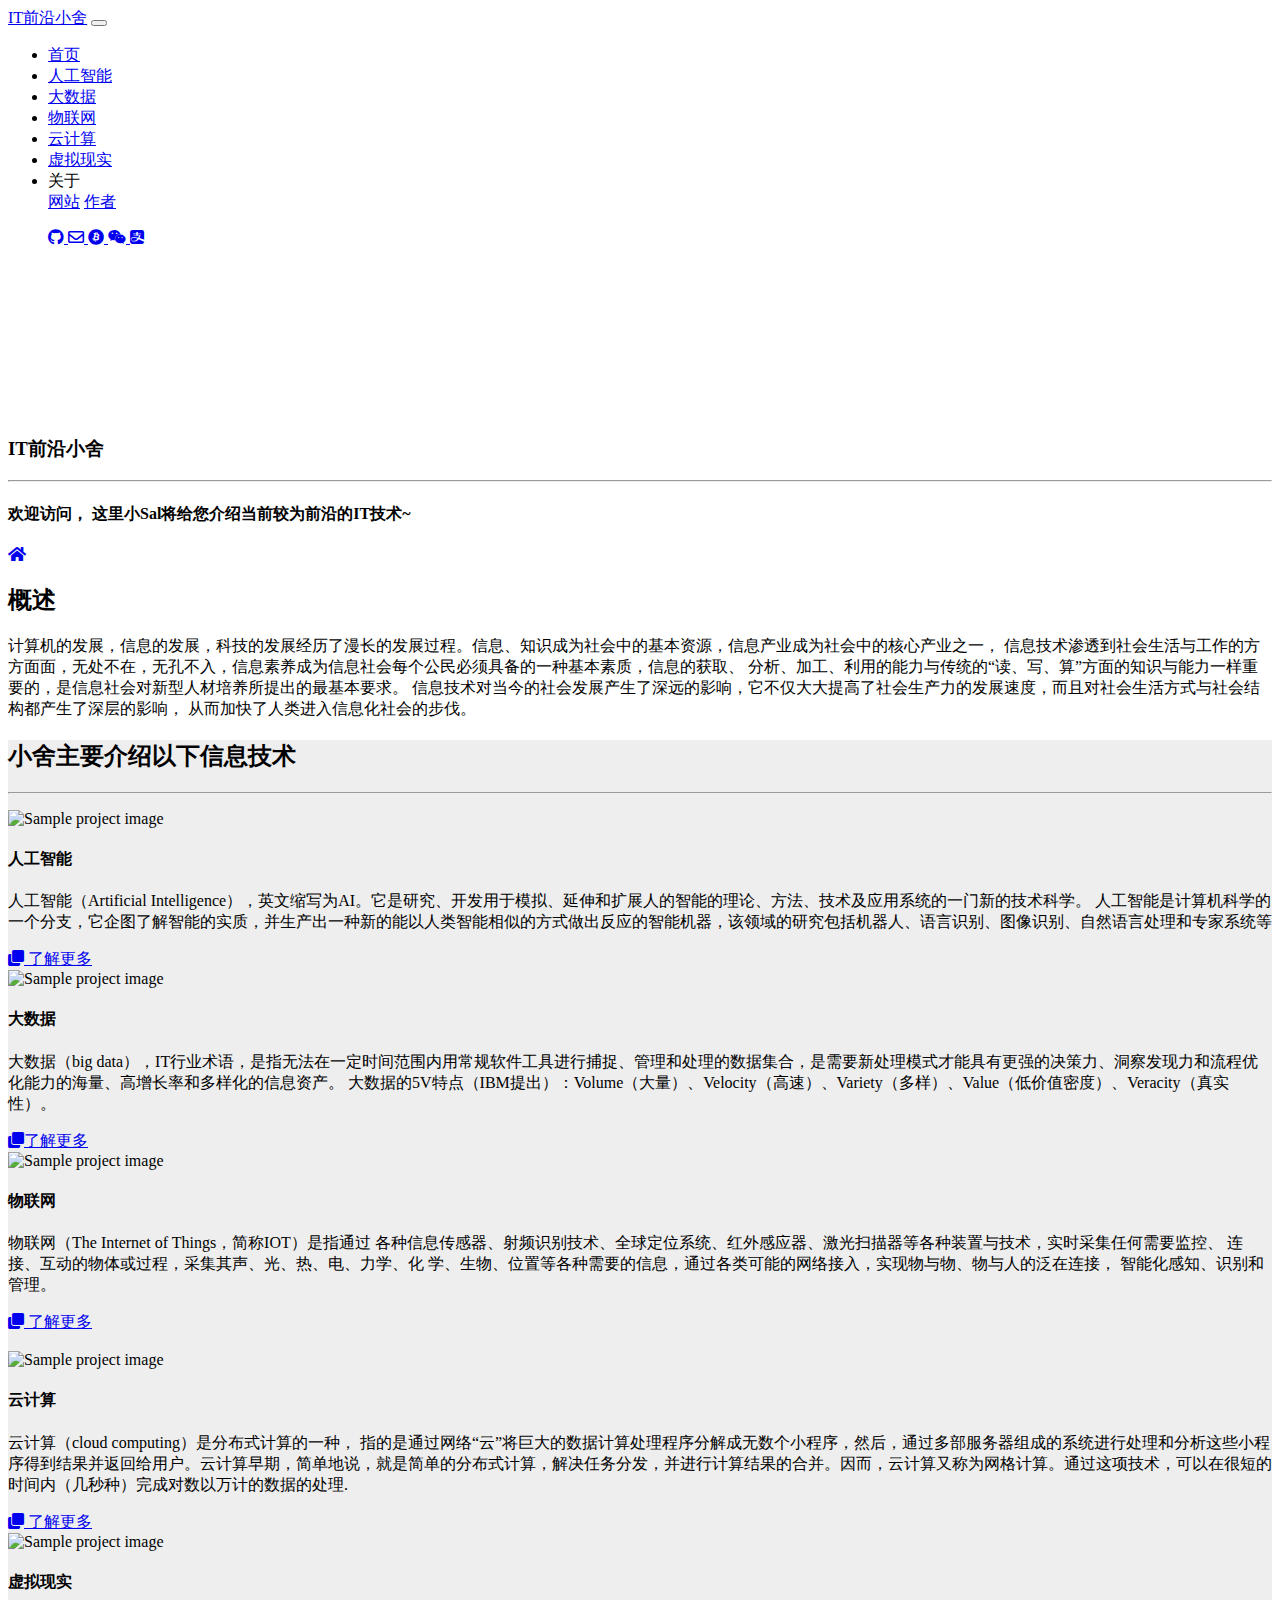
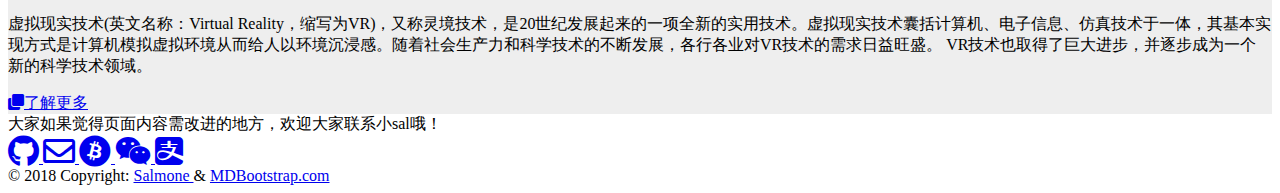
==== index.html @ 98bf97cb "2" ====
<!DOCTYPE html>
<html>
<head>
  <meta charset="UTF-8">
  <meta name="viewport" content="width=device-width, initial-scale=1, shrink-to-fit=no">
  <meta http-equiv="x-ua-compatible" content="ie=edge">
  <title>IT前沿小舍</title>
  <!-- MDB icon -->
  <link rel="icon" href="img/data.png" type="image/png">
  <!-- Font Awesome -->
  <link rel="stylesheet" href="https://use.fontawesome.com/releases/v5.11.2/css/all.css">
  <!-- Bootstrap core CSS -->
  <link rel="stylesheet" href="css/bootstrap.min.css">
  <!-- Material Design Bootstrap -->
  <link rel="stylesheet" href="css/mdb.min.css">
  <!-- Your custom styles (optional) -->
  <link rel="stylesheet" href="css/style.css">
</head>


<body>
  <!-- Start your project here-->  

<header>
  <!-- Navbar -->
  <nav class="navbar navbar-expand-lg navbar-dark fixed-top scrolling-navbar">
    <div class="container">
      <a class="navbar-brand" href="#home">IT前沿小舍</a>
      <button class="navbar-toggler" type="button" data-toggle="collapse" data-target="#navbarTogglerDemo02"
        aria-controls="navbarTogglerDemo02" aria-expanded="false" aria-label="Toggle navigation">
        <span class="navbar-toggler-icon"></span>
      </button>

      <div class="collapse navbar-collapse" id="navbarTogglerDemo02">

        <ul class="navbar-nav mr-auto">
          <li class="nav-item active">
            <a class="nav-link" href="index.html">首页
            </a>
          </li>
          <li class="nav-item">
            <a class="nav-link" href="ai.html" data-offset="90">人工智能 </a>
          </li>
          
          <li class="nav-item">
            <a class="nav-link" href="bigdata.html" data-offset="90">大数据</a>
          </li>
          <li class="nav-item">
            <a class="nav-link" href="tiot.html" data-offset="90">物联网</a>
          </li>
          <li class="nav-item">
            <a class="nav-link" href="cloudcomputing.html" data-offset="30">云计算</a>
          </li>
          <li class="nav-item">
            <a class="nav-link" href="vr.html" data-offset="90">虚拟现实</a>
          </li>
          <li class="nav-item dropdown">
              <a class="nav-link dropdown-toggle" id="navbarDropdownMenuLink" data-toggle="dropdown"
                aria-haspopup="true" aria-expanded="false">关于</a>
              <div class="dropdown-menu dropdown-primary" aria-labelledby="navbarDropdownMenuLink">
                <a class="dropdown-item" href="https://github.com/Salmooo/Emerging_IT" target="_blank">网站</a>
                <a class="dropdown-item" href="https://salmooo.github.io/Blog/html/index.html" target="_blank">作者</a>
              </div>
            </li>
        </ul>

        <!-- Social Icon  -->
        <ul class="navbar-nav nav-flex-icons">
                    <a class="tw-ic " href="https://github.com/Salmooo" target="_blank">
              <i class="fab fa-github white-text mr-4 "> </i>
            </a>
            <a class="gplus-ic" href="mailto:salmooo.x@gmail.com" target="_blank">
              <i class="far fa-envelope white-text mr-4 "> </i>
            </a>
            <a class="li-ic " href="https://salmooo.github.io/" target="_blank">
              <i class="fab fa-bitcoin white-text mr-4 "> </i>
            <a class="fb-ic ml-0" href="img/weixin.png" target="_blank">
              <i class="fab fa-weixin white-text mr-4 "> </i>
            </a>
            <a class="fb-ic ml-0" href="img/alipay.jpg" target="_blank">
              <i class="fab fa-alipay white-text mr-4 "> </i>
            </a>
        </ul>
      </div>
    </div>
  </nav>
  <!-- Navbar -->

  <!-- Full Page Intro -->
  <div class="view">
    <video class="video-intro" poster="img/cover.png" playsinline autoplay
      muted loop>
      <source src="img/cover.mp4" type="video/mp4">
    </video>

    <!-- Mask & flexbox options-->
    <div class="mask rgba-gradient d-flex justify-content-center align-items-center">
      <!-- Content -->
      <div class="container px-md-3 px-sm-0">
        <!--Grid row-->
        <div class="row wow fadeIn">
          <!--Grid column-->
          <div class="col-md-12 mb-4 white-text text-center wow fadeIn">
            <h3 class="display-3 font-weight-bold white-text mb-0 pt-md-5 pt-5">IT前沿小舍</h3>
            <hr class="hr-light my-4 w-75">
            <h4 class="subtext-header mt-2 mb-4">欢迎访问，
            这里小Sal将给您介绍当前较为前沿的IT技术~</h4>
            <a href="#about" class="btn btn-rounded btn-outline-white ">
              <i class="fas fa-home "></i> 
            </a>
          </div>
          <!--Grid column-->
        </div>
        <!--Grid row-->
      </div>
      <!-- Content -->
    </div>
    <!-- Mask & flexbox options-->
  </div>
  <!-- Full Page Intro -->
</header>

<!--Main layout-->
<main>


 <!--Section: about-->
<section id="about" class="py-5">
  <!-- Container -->
  <div class="container">
    <!-- Section heading -->
    <h2 class="h1-responsive font-weight-bold text-center mb-5">概述</h2>
    <!-- Section description -->
    <p class="lead grey-text text-center w-responsive mx-auto mb-5">  
    计算机的发展，信息的发展，科技的发展经历了漫长的发展过程。信息、知识成为社会中的基本资源，信息产业成为社会中的核心产业之一，
    信息技术渗透到社会生活与工作的方方面面，无处不在，无孔不入，信息素养成为信息社会每个公民必须具备的一种基本素质，信息的获取、
    分析、加工、利用的能力与传统的“读、写、算”方面的知识与能力一样重要的，是信息社会对新型人材培养所提出的最基本要求。
    信息技术对当今的社会发展产生了深远的影响，它不仅大大提高了社会生产力的发展速度，而且对社会生活方式与社会结构都产生了深层的影响，
    从而加快了人类进入信息化社会的步伐。<br>
    </p>

   </div>
</section>
<!--Section: about-->




<!--Section: projects-->
<section id="projects" class="text-center py-5" style="background-color: #eee;">  

  <!-- Container -->
  <div class="container">

    <!-- Section heading -->
    <h2 class="h1-responsive font-weight-bold mb-5">小舍主要介绍以下信息技术</h2>
    <!-- Section description -->
    <p class="grey-text w-responsive mx-auto mb-5"> <hr></p>

    <!-- Grid row -->
    <div class="row text-center">

      <!-- Grid column -->
      <div class="col-lg-4 col-md-12 mb-lg-0 mb-4">
        <!--Featured image-->
        <div class="view overlay rounded z-depth-1">
          <img src="img/ai/1.jpg" class="img-fluid"
            alt="Sample project image">
          <a>
            <div class="mask rgba-white-slight"></div>
          </a>
          <!--Excerpt-->
          <div class="card-body pb-2">
            <h4 class="font-weight-bold my-3">人工智能</h4>
            <p class="grey-text">人工智能（Artificial Intelligence），英文缩写为AI。它是研究、开发用于模拟、延伸和扩展人的智能的理论、方法、技术及应用系统的一门新的技术科学。
            人工智能是计算机科学的一个分支，它企图了解智能的实质，并生产出一种新的能以人类智能相似的方式做出反应的智能机器，该领域的研究包括机器人、语言识别、图像识别、自然语言处理和专家系统等
            </p>
            <a class="btn btn-black btn-sm" href="ai.html"><i class="fas fa-clone left"></i> 了解更多 </a>
          </div>
        </div>
      </div>
      <!-- Grid column -->

      <!-- Grid column -->
      <div class="col-lg-4 col-md-6 mb-md-0 mb-4">
        <!--Featured image-->
        <div class="view overlay rounded z-depth-1">
          <img src="img/bd/1.jpg" class="img-fluid"
            alt="Sample project image">
          <a>
            <div class="mask rgba-white-slight"></div>
          </a>
          <!--Excerpt-->
          <div class="card-body pb-2">
            <h4 class="font-weight-bold my-3">大数据</h4>
            <p class="grey-text">大数据（big data），IT行业术语，是指无法在一定时间范围内用常规软件工具进行捕捉、管理和处理的数据集合，是需要新处理模式才能具有更强的决策力、洞察发现力和流程优化能力的海量、高增长率和多样化的信息资产。
            大数据的5V特点（IBM提出）：Volume（大量）、Velocity（高速）、Variety（多样）、Value（低价值密度）、Veracity（真实性）。
            </p>
            <a class="btn btn-black btn-sm" href="bigdata.html"><i class="fas fa-clone left"></i>了解更多</a>
          </div>
        </div>
      </div>
      <!-- Grid column -->

      <!-- Grid column -->
      <div class="col-lg-4 col-md-6">
        <!--Featured image-->
        <div class="view overlay rounded z-depth-1">
          <img src="img/iot/1.jpg" class="img-fluid"
            alt="Sample project image">
          <a>
            <div class="mask rgba-white-slight"></div>
          </a>
          <!--Excerpt-->
          <div class="card-body pb-2">
            <h4 class="font-weight-bold my-3">物联网</h4>
            <p class="grey-text">物联网（The Internet of Things，简称IOT）是指通过 各种信息传感器、射频识别技术、全球定位系统、红外感应器、激光扫描器等各种装置与技术，实时采集任何需要监控、 连接、互动的物体或过程，采集其声、光、热、电、力学、化 学、生物、位置等各种需要的信息，通过各类可能的网络接入，实现物与物、物与人的泛在连接， 智能化感知、识别和管理。
            </p>
            <a class="btn btn-black btn-sm" href="tiot.html"><i class="fas fa-clone left"></i> 了解更多</a>
          </div>
        </div>
      </div>
      <!-- Grid column -->
    </div>
    <!-- Grid row -->
   <br/>

    <!-- Grid row -->
    <div class="row text-center">

      <!-- Grid column -->
      <div class="col-lg-4 col-md-12 mb-lg-0 mb-4 offset-md-2">
        <!--Featured image-->
        <div class="view overlay rounded z-depth-1">
          <img src="img/yc/2.jpg" class="img-fluid"
            alt="Sample project image">
          <a>
            <div class="mask rgba-white-slight"></div>
          </a>
          <!--Excerpt-->
          <div class="card-body pb-">
            <h4 class="font-weight-bold my-3">云计算</h4>
            <p class="grey-text">云计算（cloud computing）是分布式计算的一种，
            指的是通过网络“云”将巨大的数据计算处理程序分解成无数个小程序，然后，通过多部服务器组成的系统进行处理和分析这些小程序得到结果并返回给用户。云计算早期，简单地说，就是简单的分布式计算，解决任务分发，并进行计算结果的合并。因而，云计算又称为网格计算。通过这项技术，可以在很短的时间内（几秒种）完成对数以万计的数据的处理.

            </p>
            <a class="btn btn-black btn-sm" href="cloudcomputing.html"><i class="fas fa-clone left"></i> 了解更多 </a>
          </div>
        </div>
      </div>
      <!-- Grid column -->

      <!-- Grid column -->
      <div class="col-lg-4 col-md-6 mb-md-0 mb-4">
        <!--Featured image-->
        <div class="view overlay rounded z-depth-1">
          <img src="img/vr/1.jpg" class="img-fluid"
            alt="Sample project image">
          <a>
            <div class="mask rgba-white-slight"></div>
          </a>
          <!--Excerpt-->
          <div class="card-body pb-2">
            <h4 class="font-weight-bold my-3">虚拟现实</h4>
            <p class="grey-text">虚拟现实技术(英文名称：Virtual Reality，缩写为VR)，又称灵境技术，是20世纪发展起来的一项全新的实用技术。虚拟现实技术囊括计算机、电子信息、仿真技术于一体，其基本实现方式是计算机模拟虚拟环境从而给人以环境沉浸感。随着社会生产力和科学技术的不断发展，各行各业对VR技术的需求日益旺盛。
            VR技术也取得了巨大进步，并逐步成为一个新的科学技术领域。
            </p>
            <a class="btn btn-black btn-sm" href="vr.html"><i class="fas fa-clone left"></i>了解更多</a>
          </div>
        </div>
      </div>
      <!-- Grid column -->
    </div>
    <!-- Grid row -->
  </div>
  <!-- Container -->
</section>
<!--Section: projects-->

</main>
<!--Main layout-->


  <!-- Footer -->
  <footer class="page-footer unique-color-dark">

    <div class="dark-color">
      <div class="container">
        <!--Grid row-->
        <div class="row py-4 d-flex align-items-center">
          <!--Grid column-->
          <div class="font-weight-bold col-md-12 col-lg-12 col-xl-12 mb-12 text-center">
          大家如果觉得页面内容需改进的地方，欢迎大家联系小sal哦！
          </div>
          <!--Grid column-->
        </div>
        <!--Grid row-->
      </div>
    </div>
    
              <!--Grid column-->
          <div class="col-md-12 col-lg-12 text-center">
            <!--Twitter-->
            <a class="tw-ic " href="https://github.com/Salmooo" target="_blank">
              <i class="fab fa-github white-text mr-4 fa-2x"> </i>
            </a>
            <a class="gplus-ic" href="mailto:salmooo.x@gmail.com" target="_blank">
              <i class="far fa-envelope white-text mr-4 fa-2x"> </i>
            </a>
            <a class="li-ic " href="https://salmooo.github.io/" target="_blank">
              <i class="fab fa-bitcoin white-text mr-4 fa-2x"> </i>
            <a class="fb-ic ml-0" href="img/weixin.png" target="_blank">
              <i class="fab fa-weixin white-text mr-4 fa-2x"> </i>
            </a>
            <a class="fb-ic ml-0" href="img/alipay.jpg" target="_blank">
              <i class="fab fa-alipay white-text mr-4 fa-2x"> </i>
            </a>

          </div>
          <!--Grid column-->
    <!--/.Footer Links-->

    <!-- Copyright -->
    <div class="footer-copyright text-center py-3">© 2018 Copyright:
      <a href="https://salmooo.github.io/Blog/html/index.html"> Salmone </a> &  <a href="https://mdbootstrap.com/">  MDBootstrap.com</a>
    </div>
    <!-- Copyright -->

  </footer>
  <!-- Footer -->


  <!-- End your project here -->


  <!-- jQuery -->
  <script type="text/javascript" src="js/jquery.min.js"></script>
  <!-- Bootstrap tooltips -->
  <script type="text/javascript" src="js/popper.min.js"></script>
  <!-- Bootstrap core JavaScript -->
  <script type="text/javascript" src="js/bootstrap.min.js"></script>
  <!-- MDB core JavaScript -->
  <script type="text/javascript" src="js/mdb.min.js"></script>
  <!-- Your custom scripts (optional) -->
  <script type="text/javascript"></script>

</body>
</html>
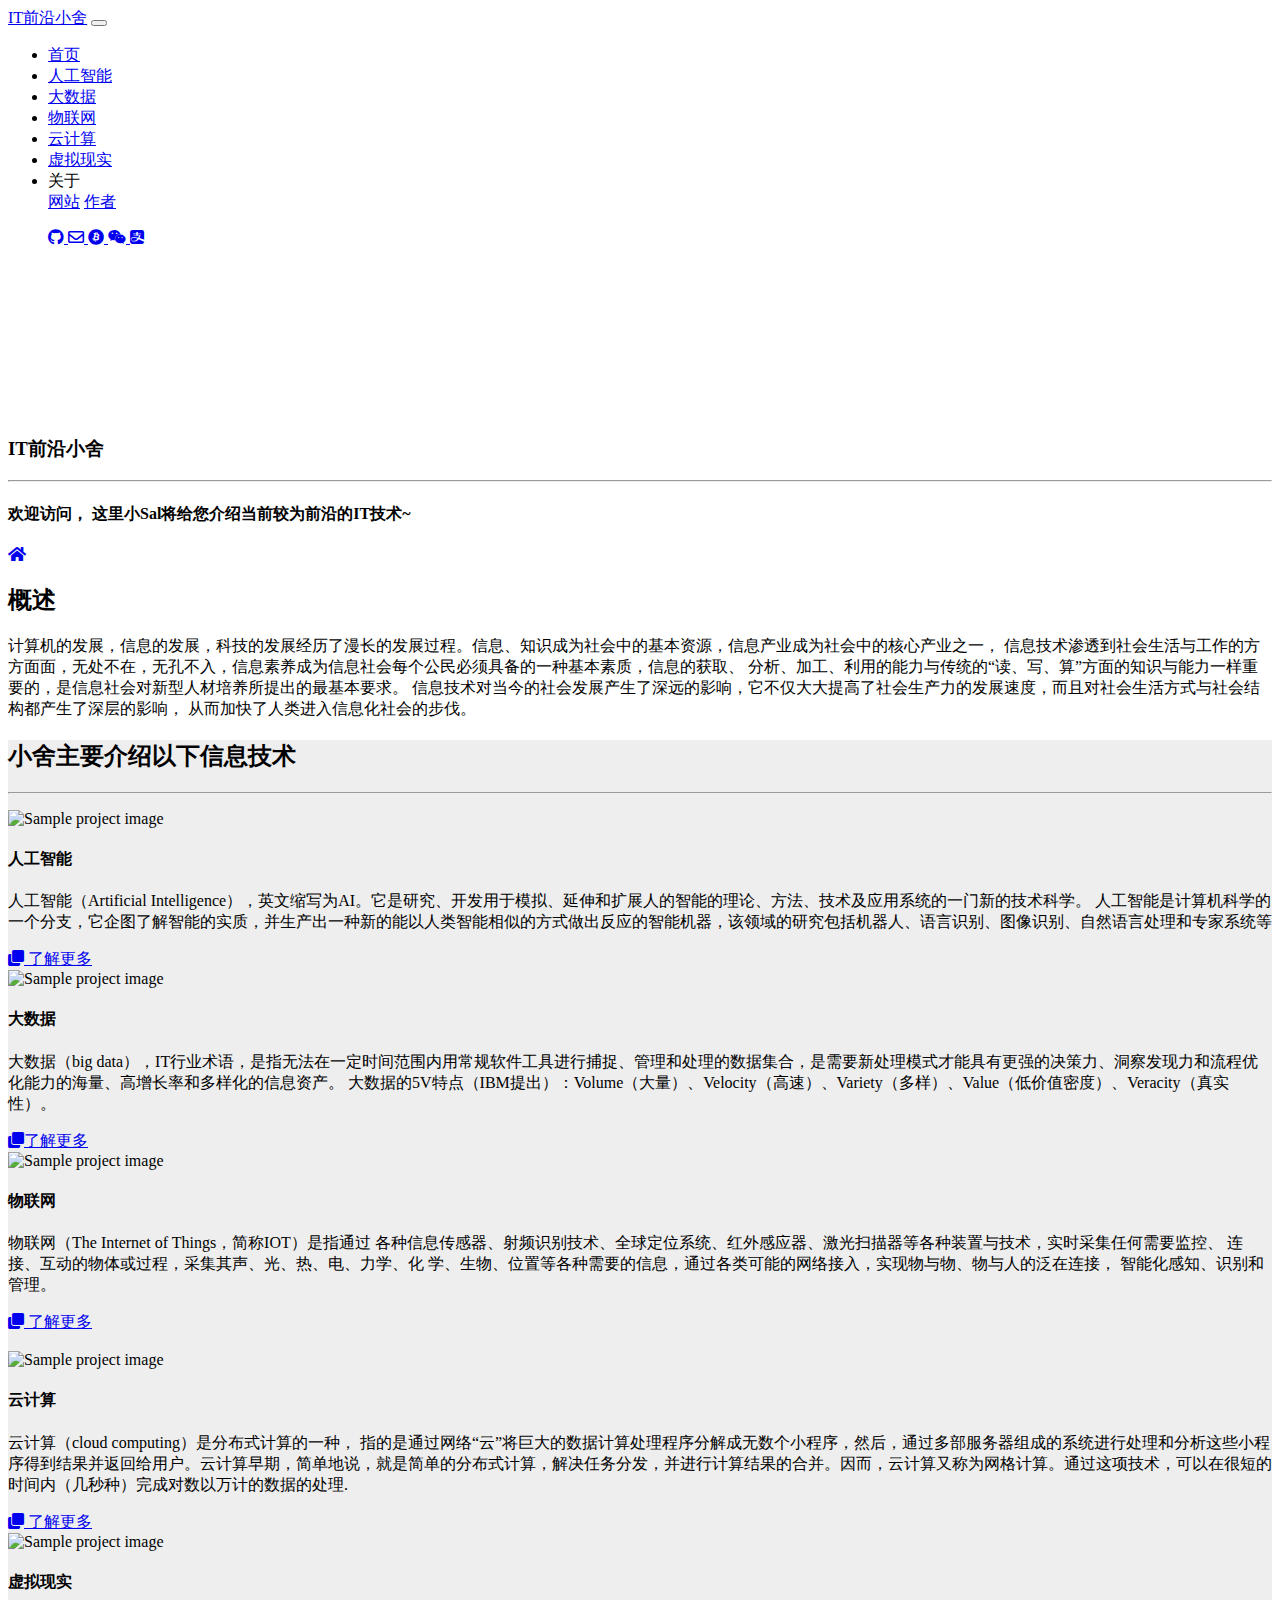
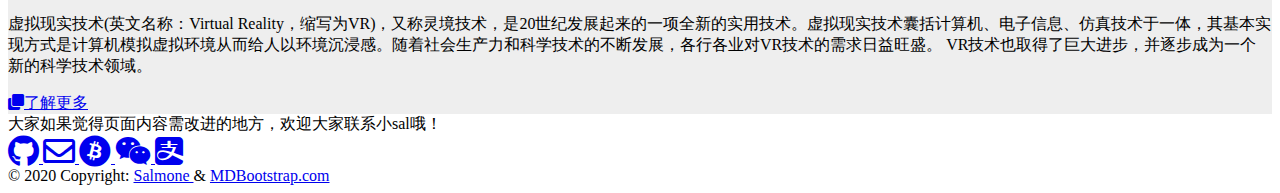
==== commit 740a26b4: "3" ====
--- a/index.html
+++ b/index.html
@@ -321,7 +321,7 @@
     <!--/.Footer Links-->
 
     <!-- Copyright -->
-    <div class="footer-copyright text-center py-3">© 2018 Copyright:
+    <div class="footer-copyright text-center py-3">© 2020 Copyright:
       <a href="https://salmooo.github.io/Blog/html/index.html"> Salmone </a> &  <a href="https://mdbootstrap.com/">  MDBootstrap.com</a>
     </div>
     <!-- Copyright -->
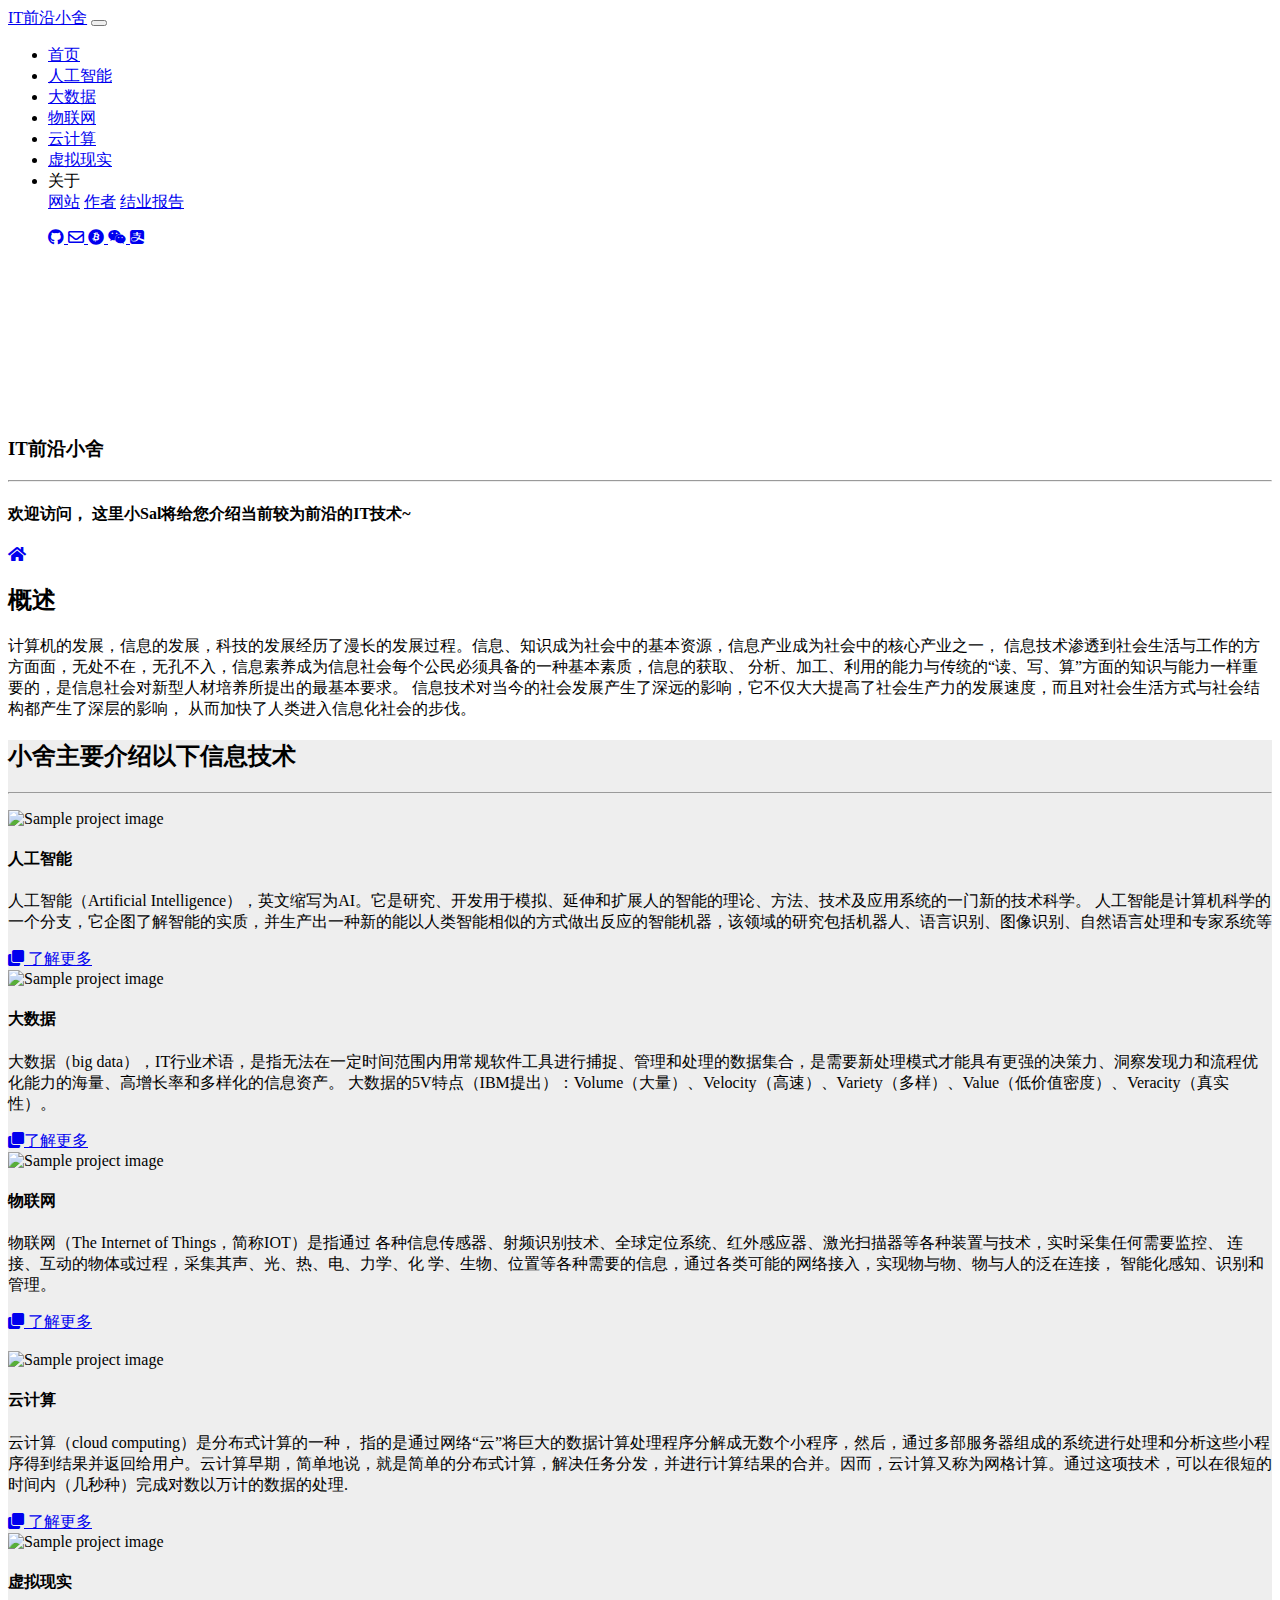
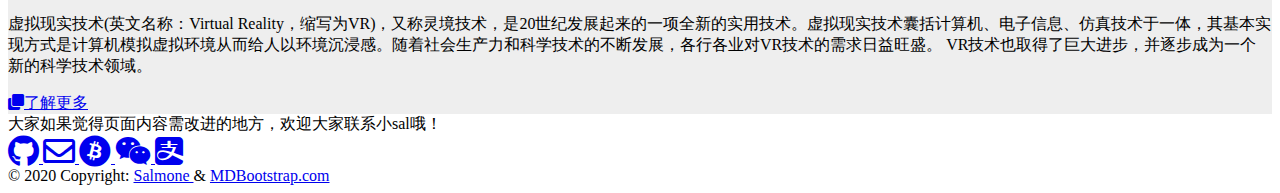
==== commit 266e30ee: "-add text" ====
--- a/index.html
+++ b/index.html
@@ -60,6 +60,7 @@
               <div class="dropdown-menu dropdown-primary" aria-labelledby="navbarDropdownMenuLink">
                 <a class="dropdown-item" href="https://github.com/Salmooo/Emerging_IT" target="_blank">网站</a>
                 <a class="dropdown-item" href="https://salmooo.github.io/Blog/html/index.html" target="_blank">作者</a>
+                <a class="dropdown-item" href="https://salmooo.github.io/2020/05/20/%E7%BB%93%E4%B8%9A%E6%8A%A5%E5%91%8A/#%E7%BB%93%E4%B8%9A%E6%8A%A5%E5%91%8A-631807060429-%E8%B0%A2%E7%BB%8D%E6%98%8E" target="_blank">结业报告</a>
               </div>
             </li>
         </ul>
